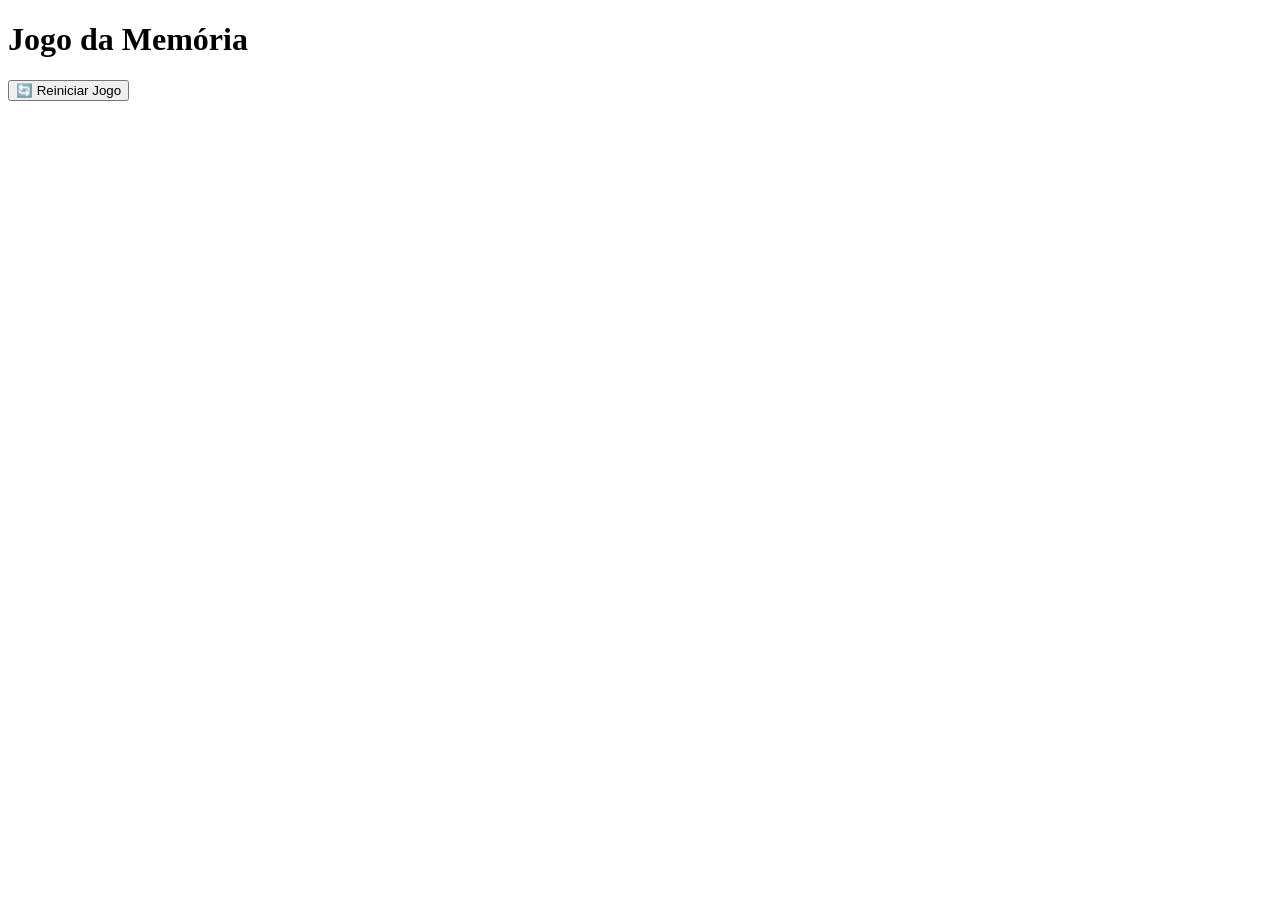
==== interf.html @ 90c9cbab "Add initial implementation of Memory Game" ====
<!DOCTYPE html>
<html lang="pt-br">
<head>
  <meta charset="UTF-8">
  <title>Jogo da Memória</title>
  <link rel="stylesheet" href="style.css">
</head>

<body>

  <h1>Jogo da Memória</h1>

  <button id="restartBtn">🔄 Reiniciar Jogo</button>

  <div id="game"></div>

  <script>
    const symbols = [
      "https://pbs.twimg.com/media/GmSpd61WgAAr-9K.jpg",
  "https://pbs.twimg.com/media/GmSpd61WgAAr-9K.jpg",
  "https://pbs.twimg.com/media/HKV7DspWwAAsnBB?format=jpg&name=small",
  "https://pbs.twimg.com/media/HKV7DspWwAAsnBB?format=jpg&name=small",
  "https://pbs.twimg.com/media/HJwEJJLW0AAcj6r?format=jpg&name=small",
  "https://pbs.twimg.com/media/HJwEJJLW0AAcj6r?format=jpg&name=small",
  "https://pbs.twimg.com/media/G9YbcSLXAAAdQYj?format=jpg&name=900x900",
      "https://pbs.twimg.com/media/G9YbcSLXAAAdQYj?format=jpg&name=900x900",
      "https://pbs.twimg.com/media/GnkzLr-WEAAUxSE?format=jpg&name=900x900","https://pbs.twimg.com/media/GnkzLr-WEAAUxSE?format=jpg&name=900x900",
      "https://pbs.twimg.com/media/Gp_FElCXUAArCJ6?format=jpg&name=small","https://pbs.twimg.com/media/Gp_FElCXUAArCJ6?format=jpg&name=small",
      "https://pbs.twimg.com/media/HK1xNWCW8AAN-Li?format=png&name=900x900","https://pbs.twimg.com/media/HK1xNWCW8AAN-Li?format=png&name=900x900"
      ,"https://pbs.twimg.com/media/G35ZpjcWcAAIr4O?format=jpg&name=small","https://pbs.twimg.com/media/G35ZpjcWcAAIr4O?format=jpg&name=small","https://pbs.twimg.com/media/HKtsZLWWwAA5PuG?format=jpg&name=360x360",
      "https://pbs.twimg.com/media/HKtsZLWWwAA5PuG?format=jpg&name=360x360","https://pbs.twimg.com/media/HJweLuYXsAEyYue?format=jpg&name=small","https://pbs.twimg.com/media/HJweLuYXsAEyYue?format=jpg&name=small"
      ,"https://pbs.twimg.com/media/GpzvoRMX0AMcnMd?format=jpg&name=360x360","https://pbs.twimg.com/media/GpzvoRMX0AMcnMd?format=jpg&name=360x360","https://pbs.twimg.com/media/GdvvFzJWgAAFGCI?format=jpg&name=small",
      "https://pbs.twimg.com/media/GdvvFzJWgAAFGCI?format=jpg&name=small","https://pbs.twimg.com/media/HK8GUHoWEAES_3q?format=jpg&name=900x900"
];
    ];

    let firstCard = null;
    let secondCard = null;
    let lock = false;

    function shuffle(array) {
      for (let i = array.length - 1; i > 0; i--) {
        const j = Math.floor(Math.random() * (i + 1));
        [array[i], array[j]] = [array[j], array[i]];
      }
    }

    function createGame() {
      const game = document.getElementById("game");
      game.innerHTML = "";

      const shuffled = [...symbols];
      shuffle(shuffled);

      shuffled.forEach(symbol => {
        const card = document.createElement("div");
        card.classList.add("card");

        card.dataset.symbol = symbol;

        card.addEventListener("click", () => flipCard(card));

        game.appendChild(card);
      });
    }

    function flipCard(card) {
      if (lock || card.classList.contains("flipped")) return;
      if (card === firstCard) return;

      card.classList.add("flipped");
      card.innerHTML = `<img src="${card.dataset.symbol}">`;

      if (!firstCard) {
        firstCard = card;
      } else {
        secondCard = card;
        checkMatch();
      }
    }

    function checkMatch() {
      if (firstCard.dataset.symbol === secondCard.dataset.symbol) {
        firstCard = null;
        secondCard = null;
      } else {
        lock = true;

        setTimeout(() => {
          firstCard.classList.remove("flipped");
          secondCard.classList.remove("flipped");

          firstCard.innerHTML = "";
          secondCard.innerHTML = "";

          firstCard = null;
          secondCard = null;
          lock = false;
        }, 800);
      }
    }

    document.getElementById("restartBtn").addEventListener("click", () => {
      firstCard = null;
      secondCard = null;
      lock = false;
      createGame();
    });

    createGame();
  </script>

</body>
</html>
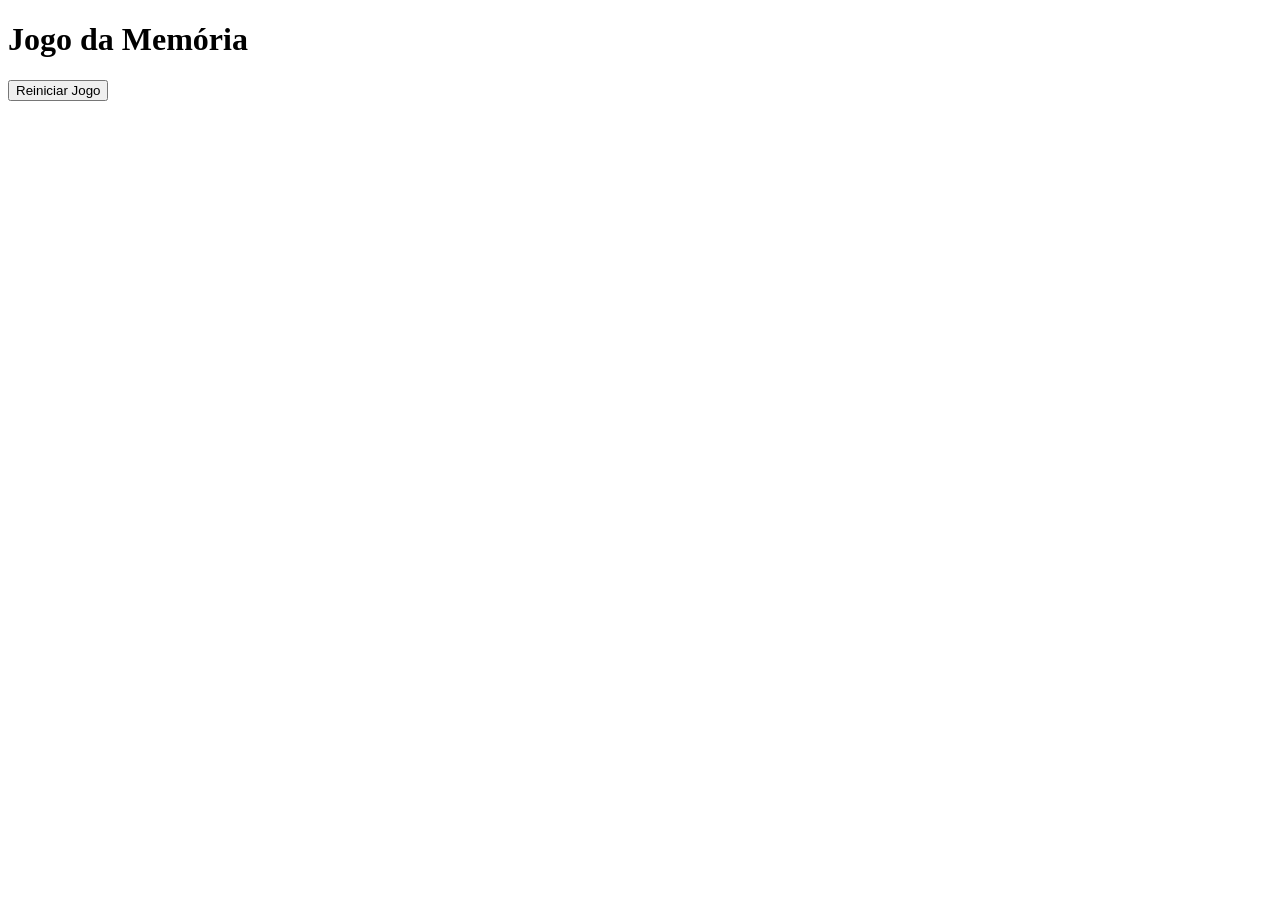
==== commit db7e552a: "Update interf.html" ====
--- a/interf.html
+++ b/interf.html
@@ -4,111 +4,16 @@
   <meta charset="UTF-8">
   <title>Jogo da Memória</title>
   <link rel="stylesheet" href="style.css">
+   <script src="script.js"></script
 </head>
 
 <body>
 
   <h1>Jogo da Memória</h1>
 
-  <button id="restartBtn">🔄 Reiniciar Jogo</button>
+  <button id="restartBtn"> Reiniciar Jogo</button>
 
   <div id="game"></div>
 
-  <script>
-    const symbols = [
-      "https://pbs.twimg.com/media/GmSpd61WgAAr-9K.jpg",
-  "https://pbs.twimg.com/media/GmSpd61WgAAr-9K.jpg",
-  "https://pbs.twimg.com/media/HKV7DspWwAAsnBB?format=jpg&name=small",
-  "https://pbs.twimg.com/media/HKV7DspWwAAsnBB?format=jpg&name=small",
-  "https://pbs.twimg.com/media/HJwEJJLW0AAcj6r?format=jpg&name=small",
-  "https://pbs.twimg.com/media/HJwEJJLW0AAcj6r?format=jpg&name=small",
-  "https://pbs.twimg.com/media/G9YbcSLXAAAdQYj?format=jpg&name=900x900",
-      "https://pbs.twimg.com/media/G9YbcSLXAAAdQYj?format=jpg&name=900x900",
-      "https://pbs.twimg.com/media/GnkzLr-WEAAUxSE?format=jpg&name=900x900","https://pbs.twimg.com/media/GnkzLr-WEAAUxSE?format=jpg&name=900x900",
-      "https://pbs.twimg.com/media/Gp_FElCXUAArCJ6?format=jpg&name=small","https://pbs.twimg.com/media/Gp_FElCXUAArCJ6?format=jpg&name=small",
-      "https://pbs.twimg.com/media/HK1xNWCW8AAN-Li?format=png&name=900x900","https://pbs.twimg.com/media/HK1xNWCW8AAN-Li?format=png&name=900x900"
-      ,"https://pbs.twimg.com/media/G35ZpjcWcAAIr4O?format=jpg&name=small","https://pbs.twimg.com/media/G35ZpjcWcAAIr4O?format=jpg&name=small","https://pbs.twimg.com/media/HKtsZLWWwAA5PuG?format=jpg&name=360x360",
-      "https://pbs.twimg.com/media/HKtsZLWWwAA5PuG?format=jpg&name=360x360","https://pbs.twimg.com/media/HJweLuYXsAEyYue?format=jpg&name=small","https://pbs.twimg.com/media/HJweLuYXsAEyYue?format=jpg&name=small"
-      ,"https://pbs.twimg.com/media/GpzvoRMX0AMcnMd?format=jpg&name=360x360","https://pbs.twimg.com/media/GpzvoRMX0AMcnMd?format=jpg&name=360x360","https://pbs.twimg.com/media/GdvvFzJWgAAFGCI?format=jpg&name=small",
-      "https://pbs.twimg.com/media/GdvvFzJWgAAFGCI?format=jpg&name=small","https://pbs.twimg.com/media/HK8GUHoWEAES_3q?format=jpg&name=900x900"
-];
-    ];
-
-    let firstCard = null;
-    let secondCard = null;
-    let lock = false;
-
-    function shuffle(array) {
-      for (let i = array.length - 1; i > 0; i--) {
-        const j = Math.floor(Math.random() * (i + 1));
-        [array[i], array[j]] = [array[j], array[i]];
-      }
-    }
-
-    function createGame() {
-      const game = document.getElementById("game");
-      game.innerHTML = "";
-
-      const shuffled = [...symbols];
-      shuffle(shuffled);
-
-      shuffled.forEach(symbol => {
-        const card = document.createElement("div");
-        card.classList.add("card");
-
-        card.dataset.symbol = symbol;
-
-        card.addEventListener("click", () => flipCard(card));
-
-        game.appendChild(card);
-      });
-    }
-
-    function flipCard(card) {
-      if (lock || card.classList.contains("flipped")) return;
-      if (card === firstCard) return;
-
-      card.classList.add("flipped");
-      card.innerHTML = `<img src="${card.dataset.symbol}">`;
-
-      if (!firstCard) {
-        firstCard = card;
-      } else {
-        secondCard = card;
-        checkMatch();
-      }
-    }
-
-    function checkMatch() {
-      if (firstCard.dataset.symbol === secondCard.dataset.symbol) {
-        firstCard = null;
-        secondCard = null;
-      } else {
-        lock = true;
-
-        setTimeout(() => {
-          firstCard.classList.remove("flipped");
-          secondCard.classList.remove("flipped");
-
-          firstCard.innerHTML = "";
-          secondCard.innerHTML = "";
-
-          firstCard = null;
-          secondCard = null;
-          lock = false;
-        }, 800);
-      }
-    }
-
-    document.getElementById("restartBtn").addEventListener("click", () => {
-      firstCard = null;
-      secondCard = null;
-      lock = false;
-      createGame();
-    });
-
-    createGame();
-  </script>
-
 </body>
 </html>
